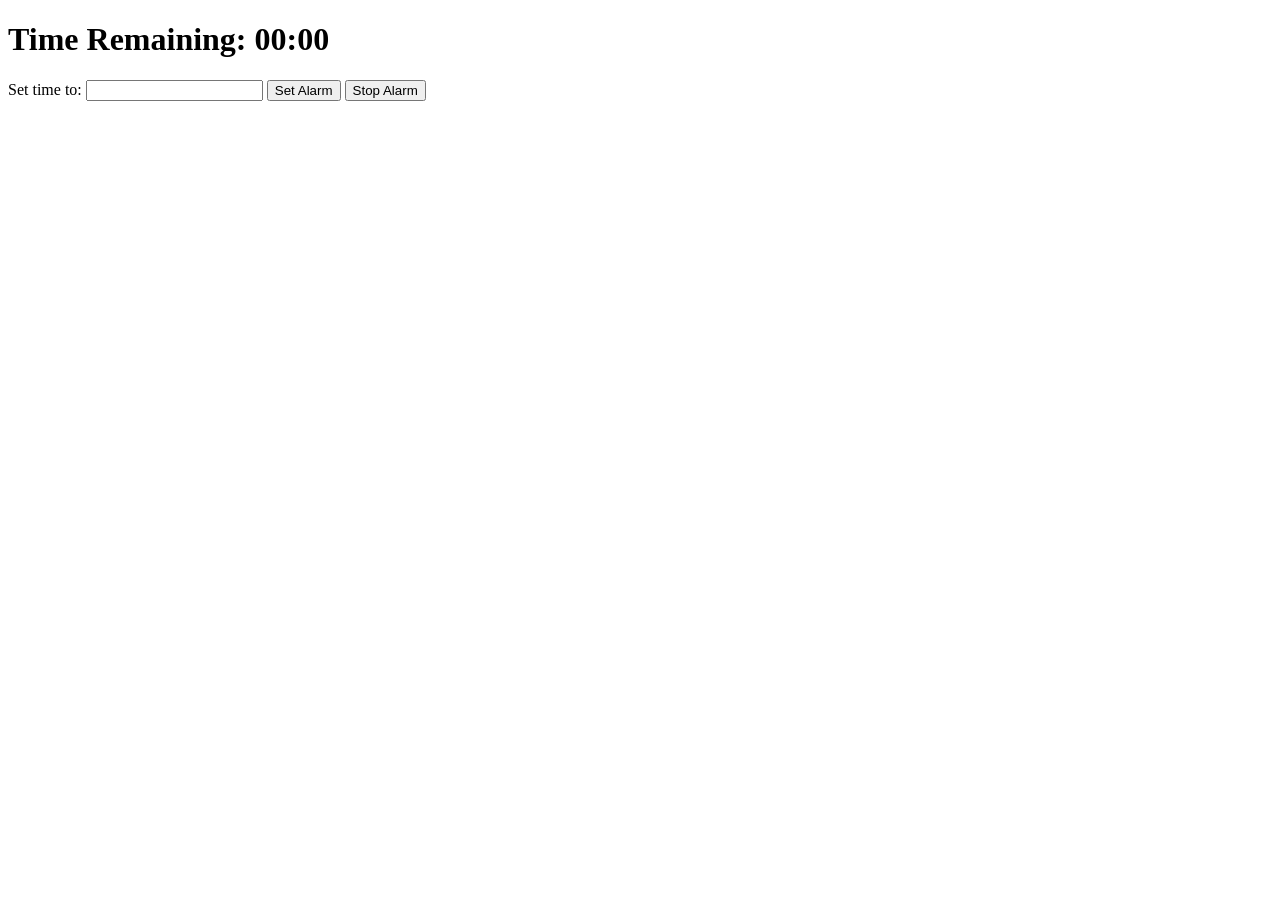
==== Sprint-3/alarmclock/index.html @ 20d20d30 "How the clock should work" ====
<!DOCTYPE html>
<html lang="en">
  <head>
    <meta charset="utf-8" />
    <meta name="viewport" content="width=device-width, initial-scale=1.0" />
    <link rel="stylesheet" href="style.css" />
    <title>Alarm clock app</title>
  </head>
  <body>
    <div class="centre">
      <h1 id="timeRemaining">Time Remaining: 00:00</h1>
      <label for="alarmSet">Set time to:</label>
      <input id="alarmSet" type="number" />

      <button id="set" type="button">Set Alarm</button>
      <button id="stop" type="button">Stop Alarm</button>
    </div>
    <script src="alarmclock.js"></script>
  </body>
</html>
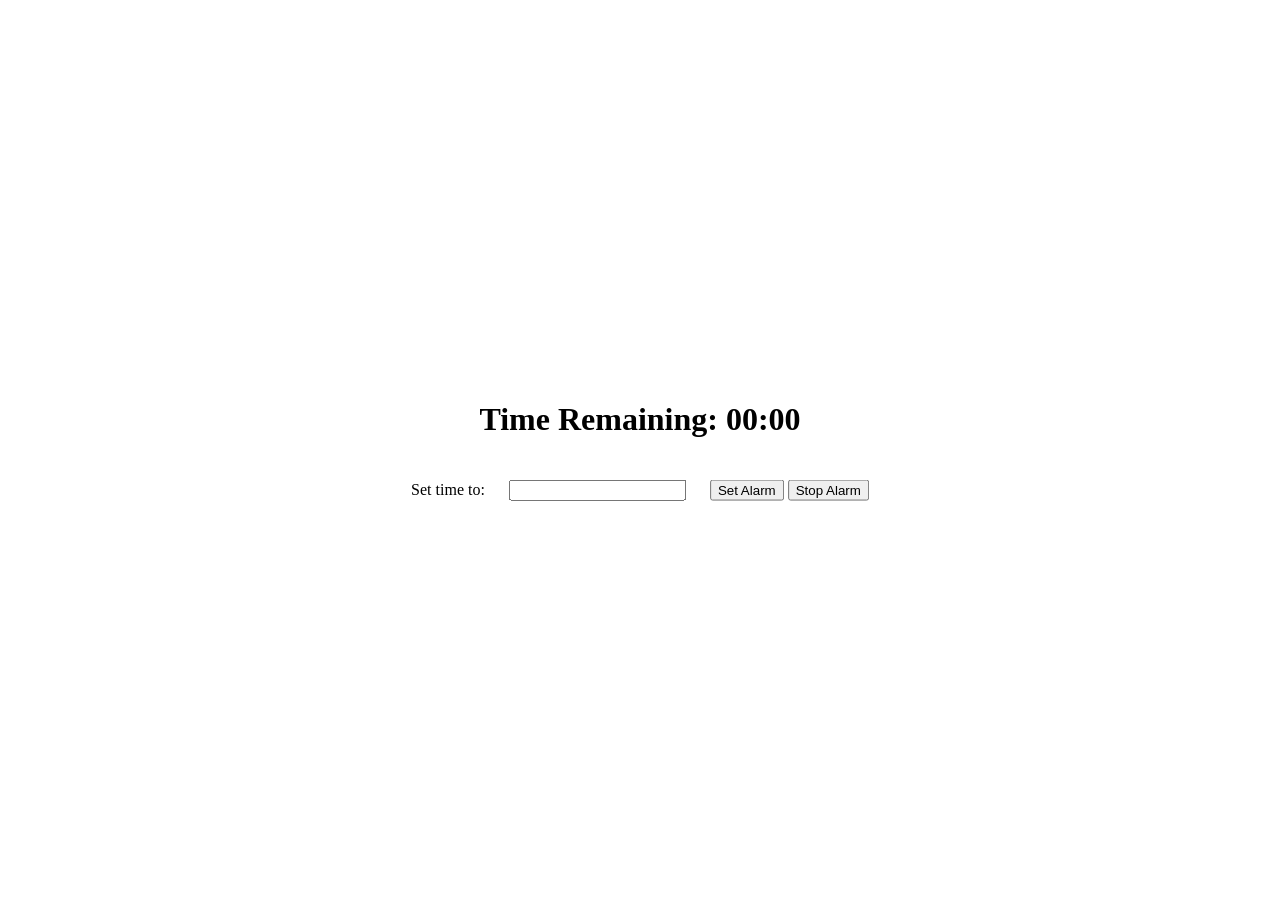
==== commit 8dc53fa0: "Make the background flash color when the alarm clock finishes" ====
--- a/Sprint-3/alarmclock/index.html
+++ b/Sprint-3/alarmclock/index.html
@@ -10,7 +10,7 @@
     <div class="centre">
       <h1 id="timeRemaining">Time Remaining: 00:00</h1>
       <label for="alarmSet">Set time to:</label>
-      <input id="alarmSet" type="number" />
+      <input id="alarmSet" type="number" min="0" />
 
       <button id="set" type="button">Set Alarm</button>
       <button id="stop" type="button">Stop Alarm</button>
--- a/Sprint-3/alarmclock/style.css
+++ b/Sprint-3/alarmclock/style.css
@@ -0,0 +1,25 @@
+.centre {
+  position: fixed;
+  top: 50%;
+  left: 50%;
+  -webkit-transform: translate(-50%, -50%);
+  transform: translate(-50%, -50%);
+}
+
+#alarmSet {
+  margin: 20px;
+}
+
+h1 {
+  text-align: center;
+}
+
+@keyframes flash {
+  0%,
+  100% {
+    background-color: white;
+  }
+  50% {
+    background-color: red;
+  }
+}
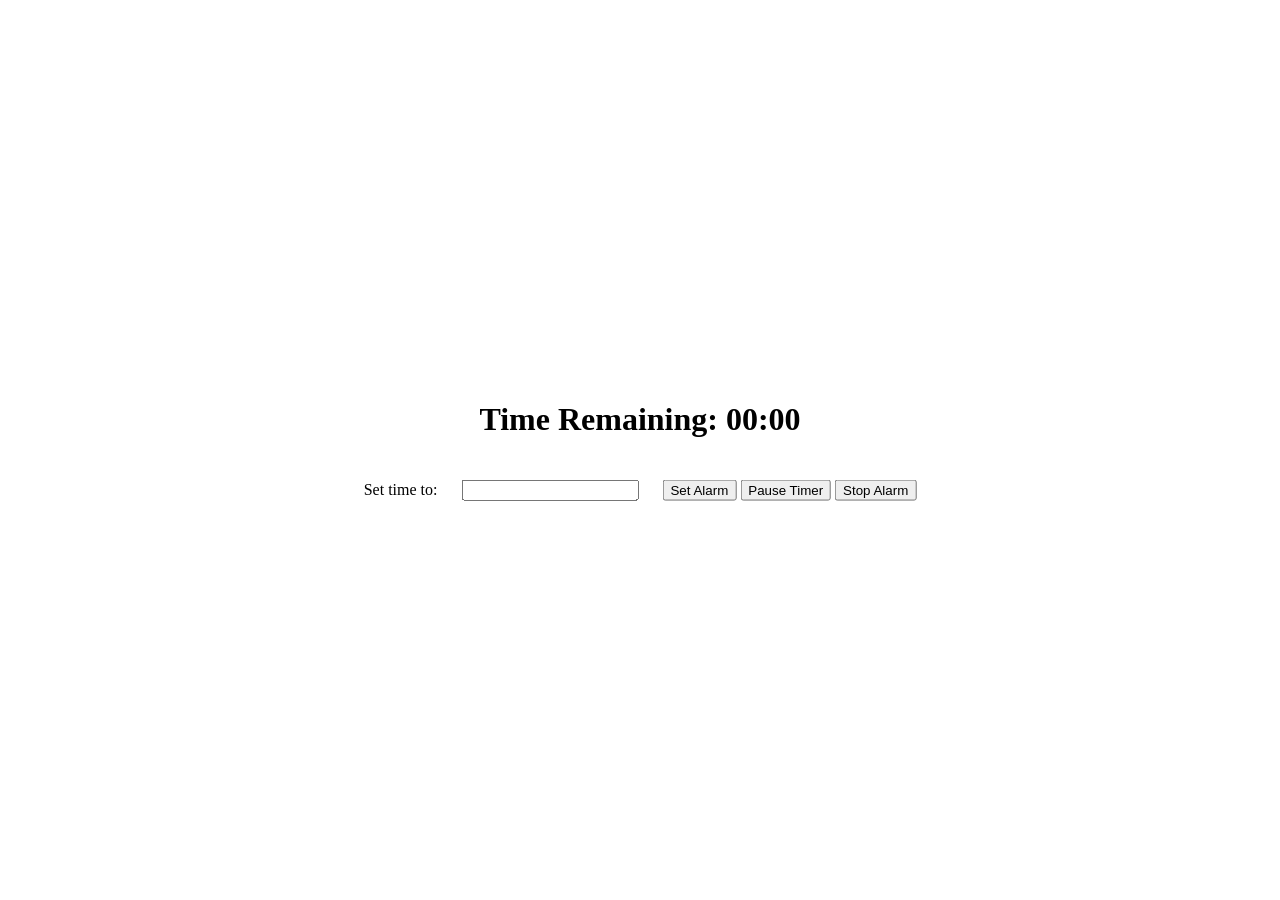
==== commit a9316c61: "add pause functionality so that the count down stops and then restart it later" ====
--- a/Sprint-3/alarmclock/index.html
+++ b/Sprint-3/alarmclock/index.html
@@ -13,6 +13,7 @@
       <input id="alarmSet" type="number" min="0" />
 
       <button id="set" type="button">Set Alarm</button>
+      <button id="pause" type="button">Pause Timer</button>
       <button id="stop" type="button">Stop Alarm</button>
     </div>
     <script src="alarmclock.js"></script>
